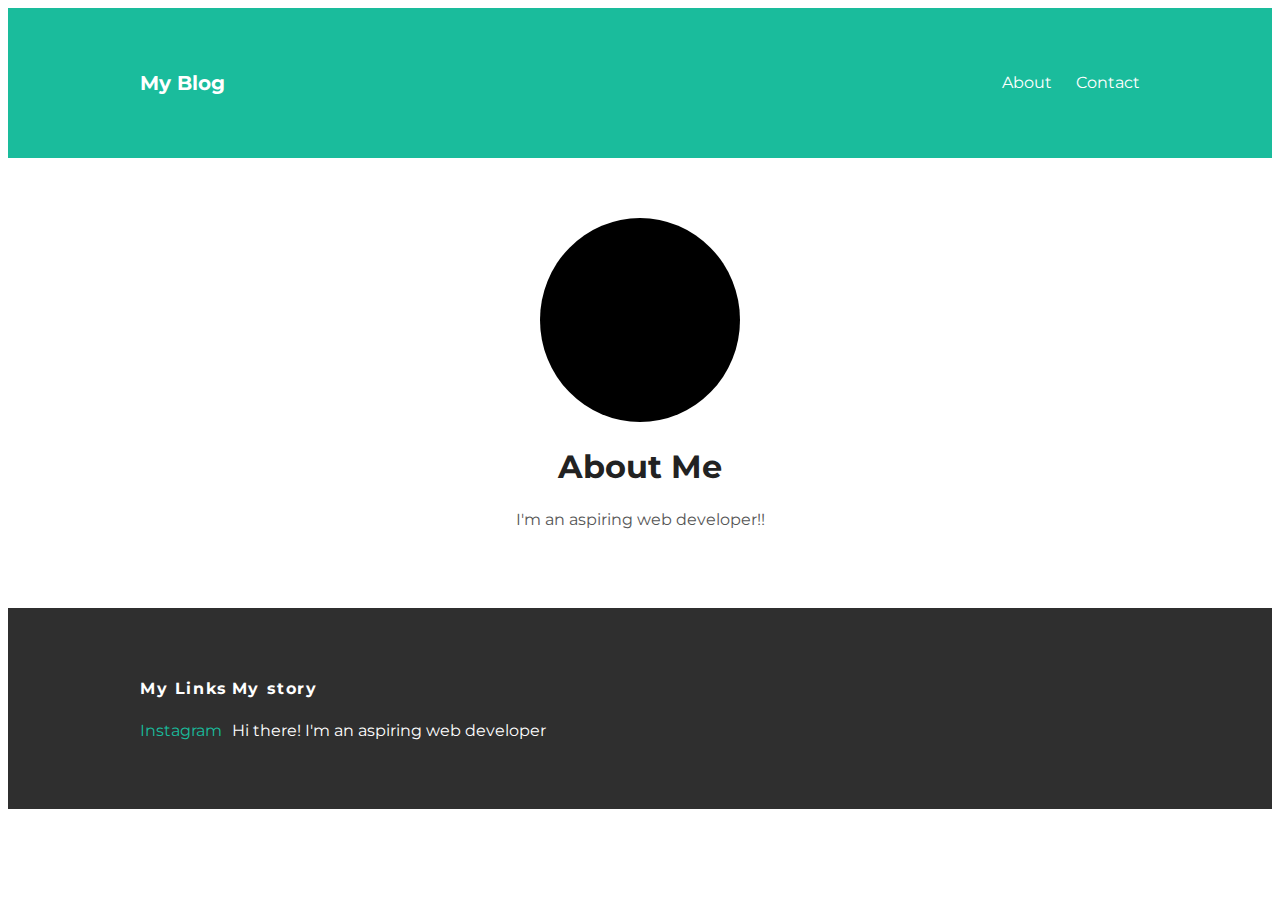
==== about.html @ 014194d9 "Add files via upload" ====
<!DOCTYPE html>
<html>
<head>
  <title>My blog</title>
  <link rel="stylesheet" type="text/css" href="styles.css">
</head>
<body>
  <div id="header">
    <div class="container">
    <a id="header-title" href="index.html">My Blog</a>
    <ul id="header-nav">
      <li><a href="about.html">About</a></li>
      <li><a href="mailto:kstin0815@gmail.com">Contact</a></li>
    </ul>
   </div>
  </div>
  <div id="content">
    <div class="container">
      <div class="about">
        <div class="about-author">
          <img src="me.jpg">
        </div>
        <h1 class="post-title">About Me</h1>
        <div class="post-content">
          <p>I'm an aspiring web developer!!</p>
        </div>
      </div>
    </div>
  </div>
  <div id="footer">
    <div class="container">
      <div class="column">
        <h4>My Links</h4>
        <p><a href="https://www.instagram.com/white.paper_learn.simple/">Instagram</a></p>
      </div>
      <div class="column">
      <h4>My story</h4>
      <p>Hi there! I'm an aspiring web developer</p>
    </div>
  </div>
 </div>
 </body>
</html>
---- styles.css ----
@import url(http://fonts.googleapis.com/css?family=Montserrat:400,700);
body {
  color: #555;
  margin: 0:;

  font-family: 'Montserrat', sans-serif;
}
#header {
  background-color: #1abc9c;
  height: 150px;
  line-height: 150px;
}
#header-title {
  display: block;
  float: left;
  font-size: 20px;
  font-weight: bold;
}
#header-nav {
  display: block;
  float: right;
  margin-top: 0;
}
#header-nav li{
  display: inline;
  padding-left: 20px;
}
#header a {
  color: white;
  text-decoration: none;
  text_transform; uppercase;
  letter_spacing: 0.1em
}
#header a:hover {
  color: #222;
}
.container {
  max-width: 1000px;
  margin: 0 auto;
}
#footer {
  background-color: #2f2f2f;
  padding: 50px 0;
}
.column {
  min_width: 300px;
  display: inline-block;
  vertical-align: top;
}
#footer h4 {
  color: white;
  text-tramsform: uppercase;
  letter-spacing: 0.1em;
}
#footer p {
  color: white;
}
a {
  color: #1abc9c;
  text-decoration: none;
}
a:hover {
  color: #F6A623;
}
.post {
  max-width: 800px;
  margin: 0 auto;
  padding: 60px 0;
}
.post-author img {
  width: 50px;
  height: 50px;
  vertical-align: middle
}
.post-author span {
  margin-left: 16px;
}
.post-date {
  color: #D2D2D2;

  font-size: 14px;
  font-weight: bold;
  text-transformL uppercase;
  letter-spacing: 0.1em;
}
h1, h2, h3, h4 {
  color: #222;
}
p {
  line-height: 1.5;
}
.post{
  max-width; 800px;
  margin: 0 auto;
  padding: 60px 0;
}
.about{
  max-width; 800px;
  margin: 0 auto;
  padding: 60px 0;
}
.about {
  text-align: center;
}
.post-author img, .about-author img {
  border-radius: 50%;
}
.post-container:nth-child(even) {
  background-color: #f2f2f2;
}
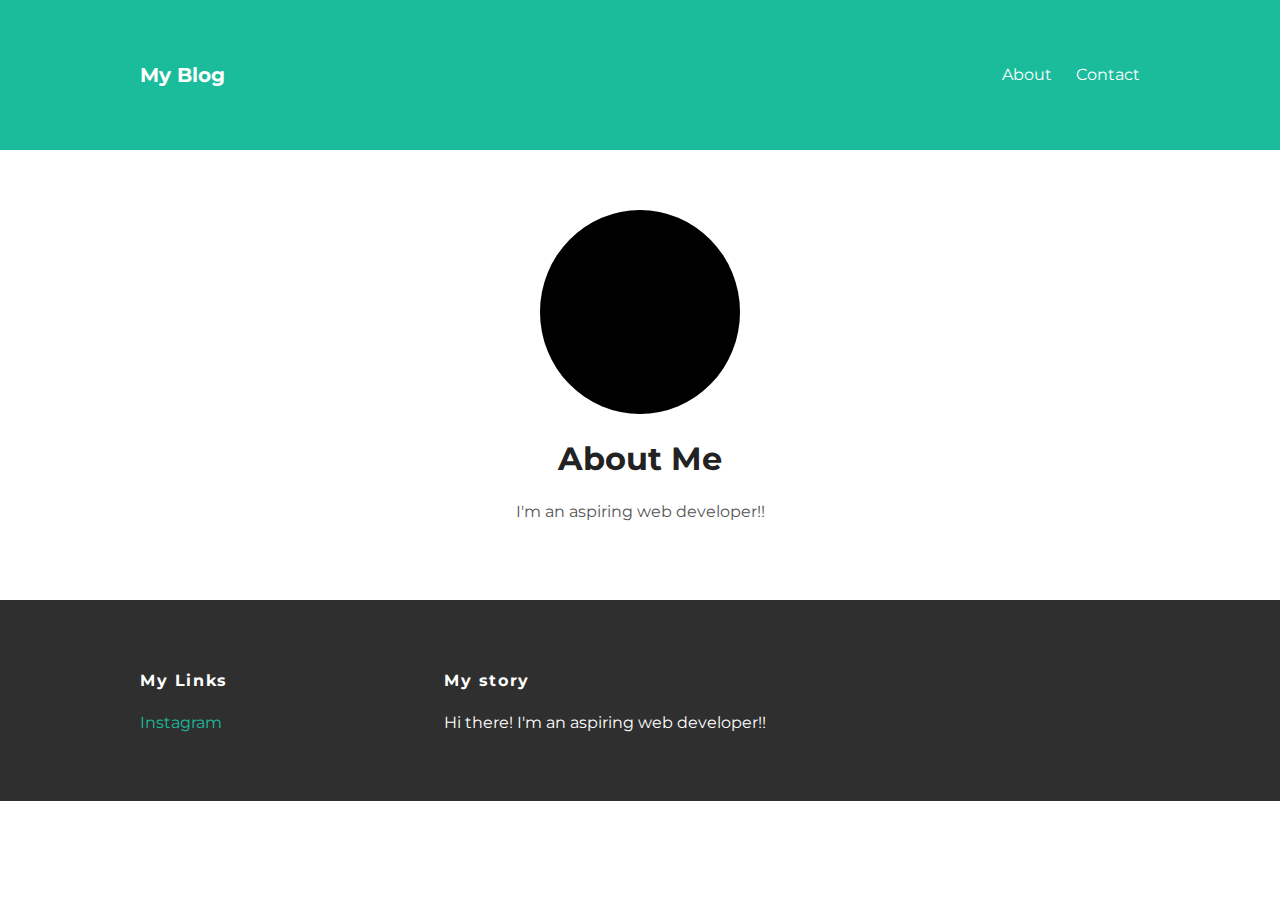
==== commit 4c2ba4e8: "Update about.html" ====
--- a/about.html
+++ b/about.html
@@ -31,13 +31,15 @@
     <div class="container">
       <div class="column">
         <h4>My Links</h4>
-        <p><a href="https://www.instagram.com/white.paper_learn.simple/">Instagram</a></p>
+        <p>
+          <a href="https://www.instagram.com/white.paper_learn.simple/">Instagram</a>
+        </p>
       </div>
       <div class="column">
-      <h4>My story</h4>
-      <p>Hi there! I'm an aspiring web developer</p>
+        <h4>My story</h4>
+        <p>Hi there! I'm an aspiring web developer!!</p>
+      </div>
     </div>
   </div>
- </div>
  </body>
 </html>
--- a/styles.css
+++ b/styles.css
@@ -1,8 +1,7 @@
 @import url(http://fonts.googleapis.com/css?family=Montserrat:400,700);
 body {
   color: #555;
-  margin: 0:;
-
+  margin: 0;
   font-family: 'Montserrat', sans-serif;
 }
 #header {
@@ -43,7 +42,7 @@
   padding: 50px 0;
 }
 .column {
-  min_width: 300px;
+  min-width: 300px;
   display: inline-block;
   vertical-align: top;
 }
